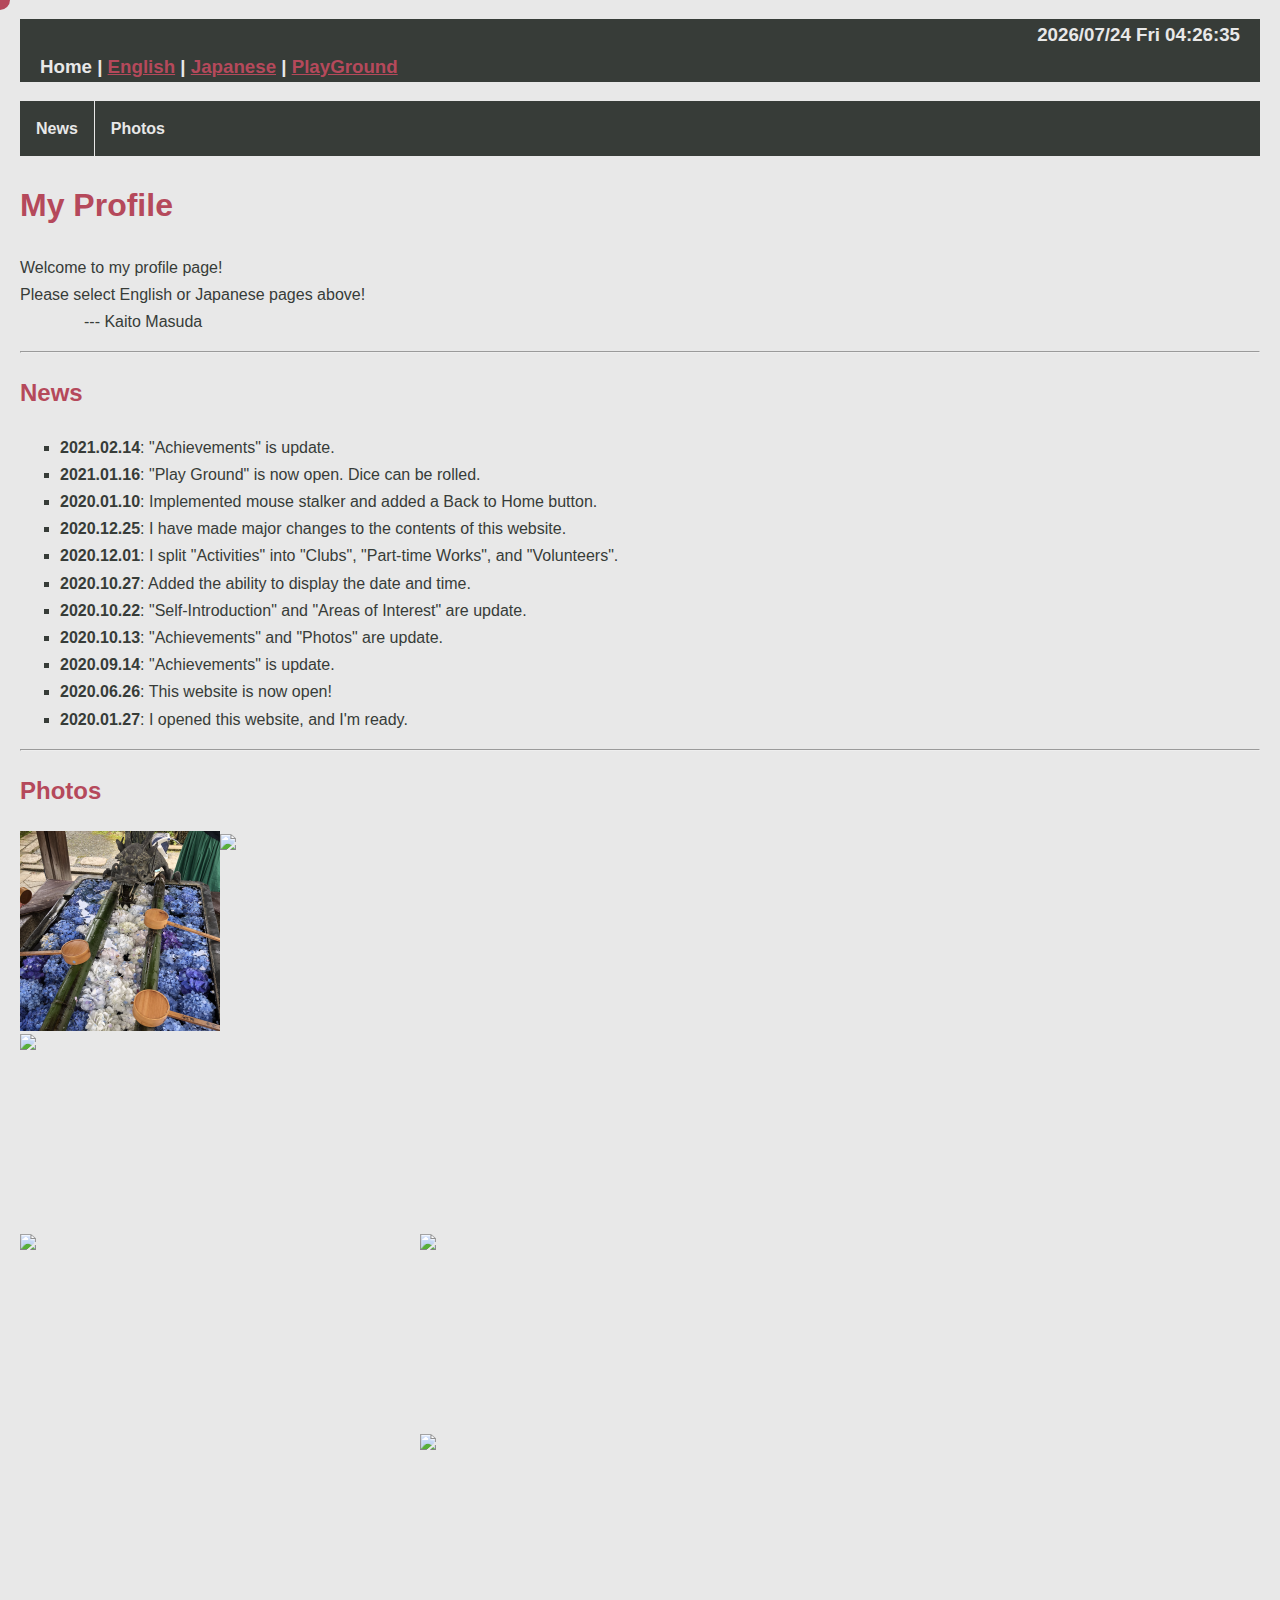
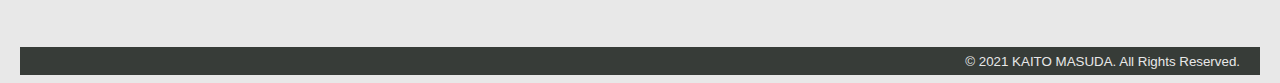
==== index.html @ 7a8cff15 "2021_02_14_update" ====
<!DOCTYPE html>
<html>

<head>
    <meta charset="UTF-8">
    <title>Profile</title>
    <link rel="stylesheet" type="text/css" href="poyo.css">
    <link rel="shortcut icon" href="photo/cake.png">
    <!-- Global site tag (gtag.js) - Google Analytics -->
    <script async src="https://www.googletagmanager.com/gtag/js?id=UA-181035238-1"></script>
    <script>
        window.dataLayer = window.dataLayer || [];

        function gtag() {
            dataLayer.push(arguments);
        }
        gtag('js', new Date());
        gtag('config', 'UA-181035238-1');
    </script>
</head>

<body onLoad="select_png()">
    <h3 class="bar">
        <div align="right"><span id="view_clock"></span></div>
        Home | <a href="./profile_e.html">English</a> | <a href="./profile.html">Japanese</a> | <a
            href="./playground.html">PlayGround</a>
    </h3>
    <script type="text/javascript" src="date.js"></script>
    <ul class="index" id="nav">
        <li class="index"><a href="#News"><b>News</b></a></li>
        <li class="index"><a href="#Photos"><b>Photos</b></a></li>
    </ul>
    <h1>My Profile</h1>
    <p>
        Welcome to my profile page!<br>
        Please select English or Japanese pages above!<br>
        &emsp;&emsp;&emsp;&emsp;--- Kaito Masuda
    </p>
    <hr>
    <div id="News">
        <h2>News</h2>
        <p>
            <ul style="list-style-type: square">
                <li><b>2021.02.14</b>: "Achievements" is update.</li>
                <li><b>2021.01.16</b>: "Play Ground" is now open. Dice can be rolled.</li>
                <li><b>2020.01.10</b>: Implemented mouse stalker and added a Back to Home button.</li>
                <li><b>2020.12.25</b>: I have made major changes to the contents of this website.</li>
                <li><b>2020.12.01</b>: I split "Activities" into "Clubs", "Part-time Works", and "Volunteers".</li>
                <li><b>2020.10.27</b>: Added the ability to display the date and time.</li>
                <li><b>2020.10.22</b>: "Self-Introduction" and "Areas of Interest" are update.</li>
                <li><b>2020.10.13</b>: "Achievements" and "Photos" are update.</li>
                <li><b>2020.09.14</b>: "Achievements" is update.</li>
                <li><b>2020.06.26</b>: This website is now open!</li>
                <li><b>2020.01.27</b>: I opened this website, and I'm ready.</li>
            </ul>
        </p>
    </div>
    <hr>
    <div id="Photos">
        <h2>Photos</h2>
        <p>
            <div id="container">
                <div id="itemA"><img src="random_photo/1.png" height="200" id="area1"></div>
                <div id="itemB"><img src="random_photo/2.png" height="400" id="area2"></div>
                <div id="itemC"><img src="random_photo/3.png" height="400" id="area3"></div>
                <div id="itemD"><img src="random_photo/4.png" height="200" id="area4"></div>
                <div id="itemE"><img src="random_photo/5.png" height="200" id="area5"></div>
                <div id="itemF"><img src="random_photo/6.png" height="200" id="area6"></div>
            </div>
            <script type="text/javascript" src="photo.js"></script>
        </p>
    </div>
    <div id="copyright" class="test">
        <small>&copy; 2021 KAITO MASUDA. All Rights Reserved.</small>
    </div>
    <div id="stalker"></div>
    <script type="text/javascript" src="cursor.js"></script>
</body>

</html>
---- poyo.css ----
body {
    color: #373C38;
    line-height: 1.7;
    background-color: #E8E8E8;
    margin-left: 20px;
    margin-right: 20px;
    font-family: "arial";
}

h1 {
    color: #B5495B;
}

h2 {
    color: #B5495B;
}

h3 {
    color: #B5495B;
}

h3.bar {
    color: #E8E8E8;
    line-height: 1.7;
    background-color: #373C38;
    padding-left: 20px;
    padding-right: 20px;
}

div.test {
    color: #E8E8E8;
    line-height: 1.7;
    background-color: #373C38;
    padding-left: 20px;
    padding-right: 20px;
    text-align: right;
}

a {
    color: #B5495B;
}

img.test {
    margin: 0px 20px;
}

#container {
    display: grid;
    grid-template-rows: 200px 200px 200px 200px;
    grid-template-columns: 200px 200px 200px;
    grid-auto-flow: dense;
}

#itemB {
    grid-row: span 2;
    grid-column: span 2;
}

#itemC {
    grid-row: span 2;
    grid-column: span 2;
}


ul.index {
    list-style-type: none;
    margin: 0;
    padding: 0;
    overflow: hidden;
    background-color: #373C38;
}

li.index {
    float: left;
    border-right: 1.5px solid #E8E8E8;
}

li.index:last-child {
    border-right: none;
}

li.index a {
    display: block;
    color: #E8E8E8;
    text-align: center;
    padding: 14px 16px;
    text-decoration: none;
}

li.index a:hover {
    background-color: #B5495B;
}

#stalker {
    pointer-events: none;
    position: fixed;
    top: -10px;
    left: -10px;
    width: 20px;
    height: 20px;
    background: #B5495B;
    border-radius: 50%;
    transform: translate(0, 0);
    transition: transform 0.2s, top, 0.5s, left 0.5s, width 0.5s, height 0.5s, background-color 0.5s;
    transition-timing-function: ease-out;
    z-index: 999;
}

#stalker.hov_ {
    top: -35px;
    left: -35px;
    width: 70px;
    height: 70px;
    transition: 0.5s;
    background: #B5495B;
    opacity: 0.5;
}
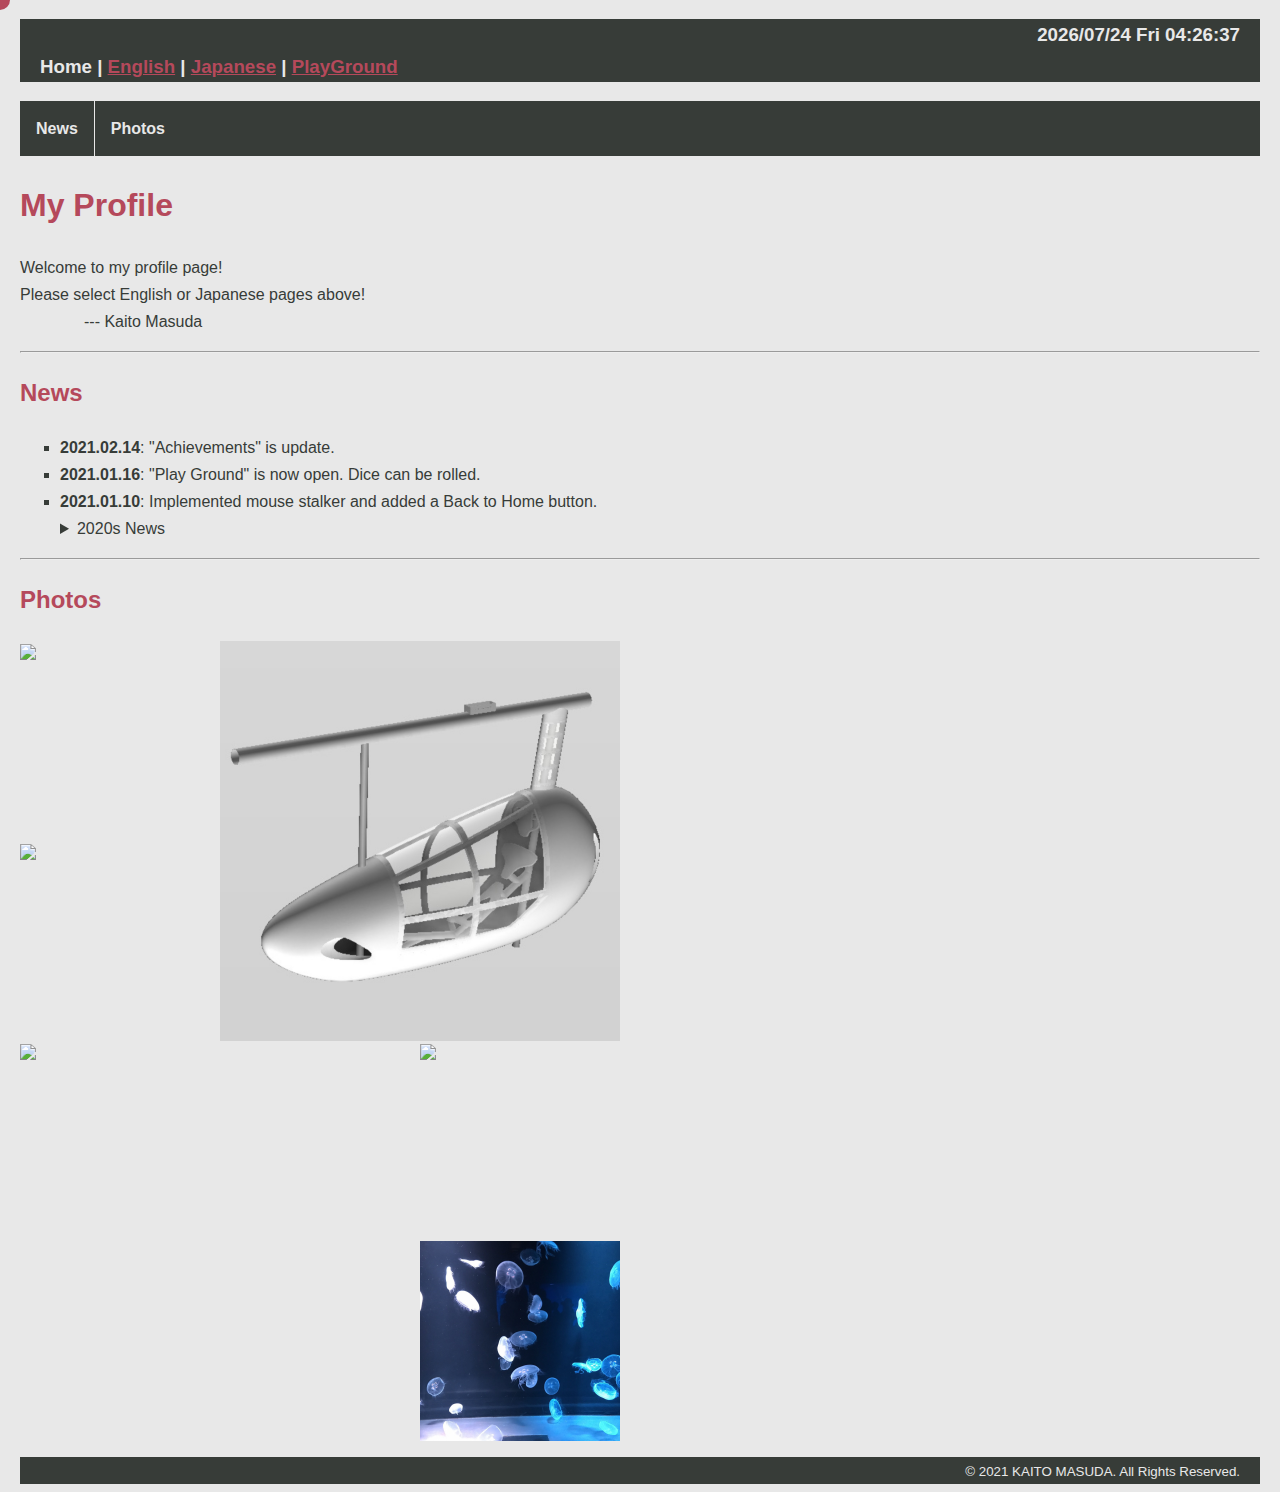
==== commit f5599e93: "2021_02_14_update_3" ====
--- a/index.html
+++ b/index.html
@@ -43,15 +43,18 @@
             <ul style="list-style-type: square">
                 <li><b>2021.02.14</b>: "Achievements" is update.</li>
                 <li><b>2021.01.16</b>: "Play Ground" is now open. Dice can be rolled.</li>
-                <li><b>2020.01.10</b>: Implemented mouse stalker and added a Back to Home button.</li>
-                <li><b>2020.12.25</b>: I have made major changes to the contents of this website.</li>
-                <li><b>2020.12.01</b>: I split "Activities" into "Clubs", "Part-time Works", and "Volunteers".</li>
-                <li><b>2020.10.27</b>: Added the ability to display the date and time.</li>
-                <li><b>2020.10.22</b>: "Self-Introduction" and "Areas of Interest" are update.</li>
-                <li><b>2020.10.13</b>: "Achievements" and "Photos" are update.</li>
-                <li><b>2020.09.14</b>: "Achievements" is update.</li>
-                <li><b>2020.06.26</b>: This website is now open!</li>
-                <li><b>2020.01.27</b>: I opened this website, and I'm ready.</li>
+                <li><b>2021.01.10</b>: Implemented mouse stalker and added a Back to Home button.</li>
+                <details>
+                    <summary>2020s News</summary>
+                    <li><b>2020.12.25</b>: I have made major changes to the contents of this website.</li>
+                    <li><b>2020.12.01</b>: I split "Activities" into "Clubs", "Part-time Works", and "Volunteers".</li>
+                    <li><b>2020.10.27</b>: Added the ability to display the date and time.</li>
+                    <li><b>2020.10.22</b>: "Self-Introduction" and "Areas of Interest" are update.</li>
+                    <li><b>2020.10.13</b>: "Achievements" and "Photos" are update.</li>
+                    <li><b>2020.09.14</b>: "Achievements" is update.</li>
+                    <li><b>2020.06.26</b>: This website is now open!</li>
+                    <li><b>2020.01.27</b>: I opened this website, and I'm ready.</li>
+                </details>
             </ul>
         </p>
     </div>
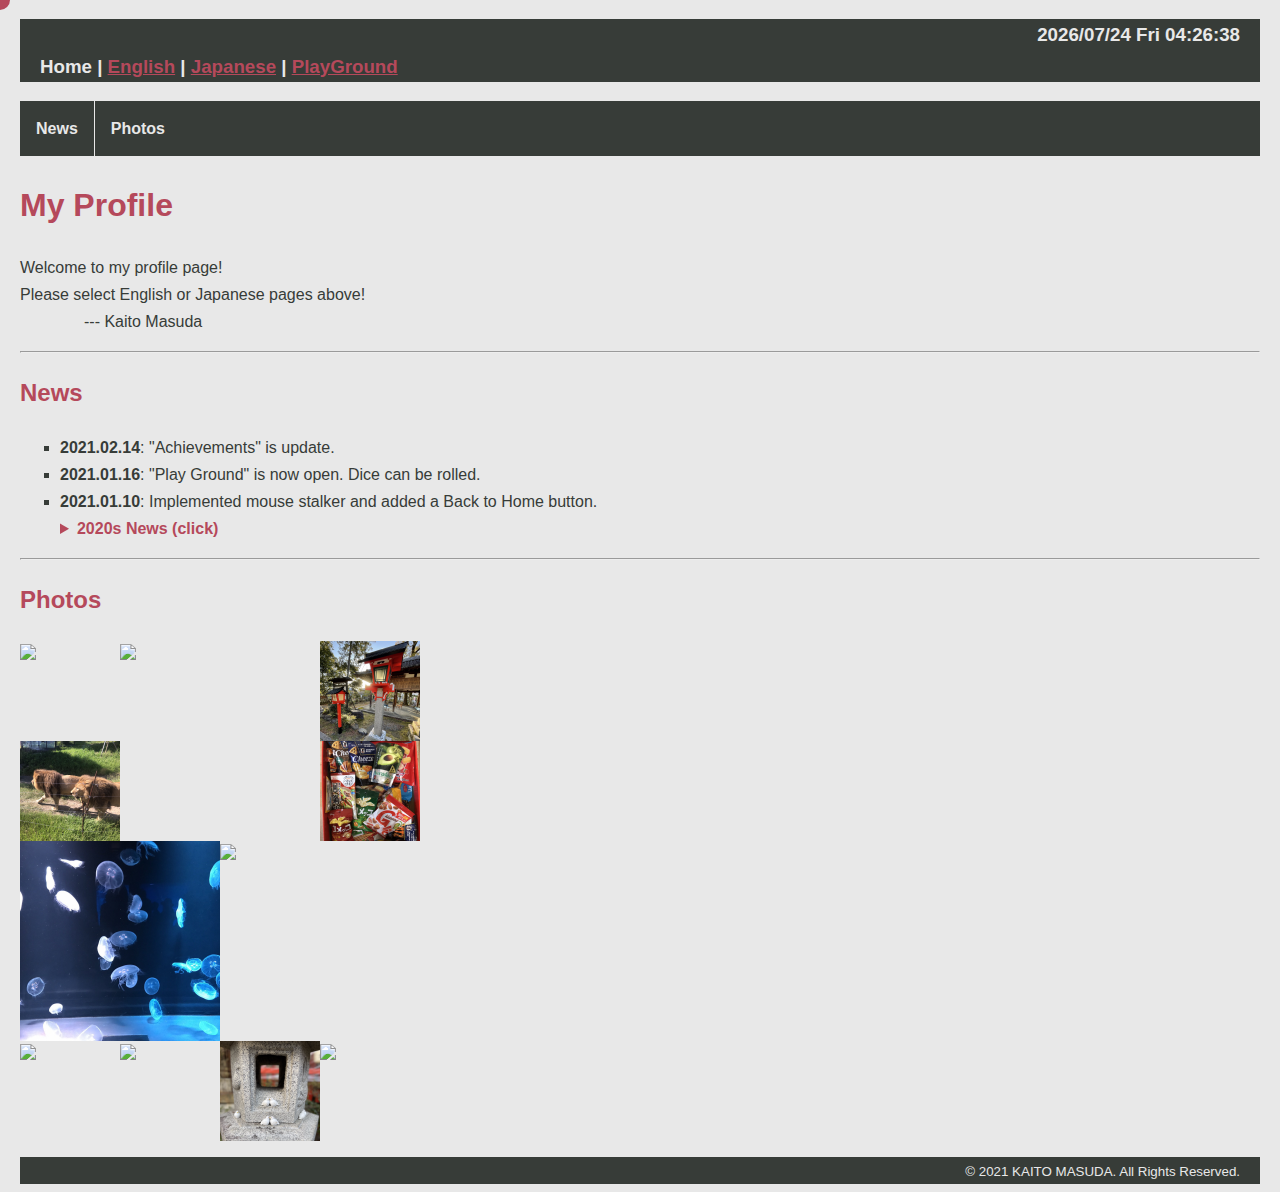
==== commit 33cb45d1: "2021_02_15_update" ====
--- a/index.html
+++ b/index.html
@@ -45,7 +45,7 @@
                 <li><b>2021.01.16</b>: "Play Ground" is now open. Dice can be rolled.</li>
                 <li><b>2021.01.10</b>: Implemented mouse stalker and added a Back to Home button.</li>
                 <details>
-                    <summary>2020s News</summary>
+                    <summary><b>2020s News (click)</b></summary>
                     <li><b>2020.12.25</b>: I have made major changes to the contents of this website.</li>
                     <li><b>2020.12.01</b>: I split "Activities" into "Clubs", "Part-time Works", and "Volunteers".</li>
                     <li><b>2020.10.27</b>: Added the ability to display the date and time.</li>
@@ -63,12 +63,17 @@
         <h2>Photos</h2>
         <p>
             <div id="container">
-                <div id="itemA"><img src="random_photo/1.png" height="200" id="area1"></div>
-                <div id="itemB"><img src="random_photo/2.png" height="400" id="area2"></div>
-                <div id="itemC"><img src="random_photo/3.png" height="400" id="area3"></div>
+                <div id="itemA"><img src="random_photo/1.png" height="100" id="area1"></div>
+                <div id="itemB"><img src="random_photo/2.png" height="200" id="area2"></div>
+                <div id="itemC"><img src="random_photo/3.png" height="200" id="area3"></div>
                 <div id="itemD"><img src="random_photo/4.png" height="200" id="area4"></div>
-                <div id="itemE"><img src="random_photo/5.png" height="200" id="area5"></div>
-                <div id="itemF"><img src="random_photo/6.png" height="200" id="area6"></div>
+                <div id="itemE"><img src="random_photo/5.png" height="100" id="area5"></div>
+                <div id="itemF"><img src="random_photo/6.png" height="100" id="area6"></div>
+                <div id="itemG"><img src="random_photo/7.png" height="100" id="area7"></div>
+                <div id="itemH"><img src="random_photo/8.png" height="100" id="area8"></div>
+                <div id="itemI"><img src="random_photo/9.png" height="100" id="area9"></div>
+                <div id="itemJ"><img src="random_photo/10.png" height="100" id="area10"></div>
+                <div id="itemK"><img src="random_photo/11.png" height="100" id="area11"></div>
             </div>
             <script type="text/javascript" src="photo.js"></script>
         </p>
--- a/poyo.css
+++ b/poyo.css
@@ -40,14 +40,18 @@
     color: #B5495B;
 }
 
+summary {
+    color: #B5495B;
+}
+
 img.test {
     margin: 0px 20px;
 }
 
 #container {
     display: grid;
-    grid-template-rows: 200px 200px 200px 200px;
-    grid-template-columns: 200px 200px 200px;
+    grid-template-rows: 100px 100px 100px 100px 100px;
+    grid-template-columns: 100px 100px 100px 100px;
     grid-auto-flow: dense;
 }
 
@@ -57,6 +61,11 @@
 }
 
 #itemC {
+    grid-row: span 2;
+    grid-column: span 2;
+}
+
+#itemD {
     grid-row: span 2;
     grid-column: span 2;
 }
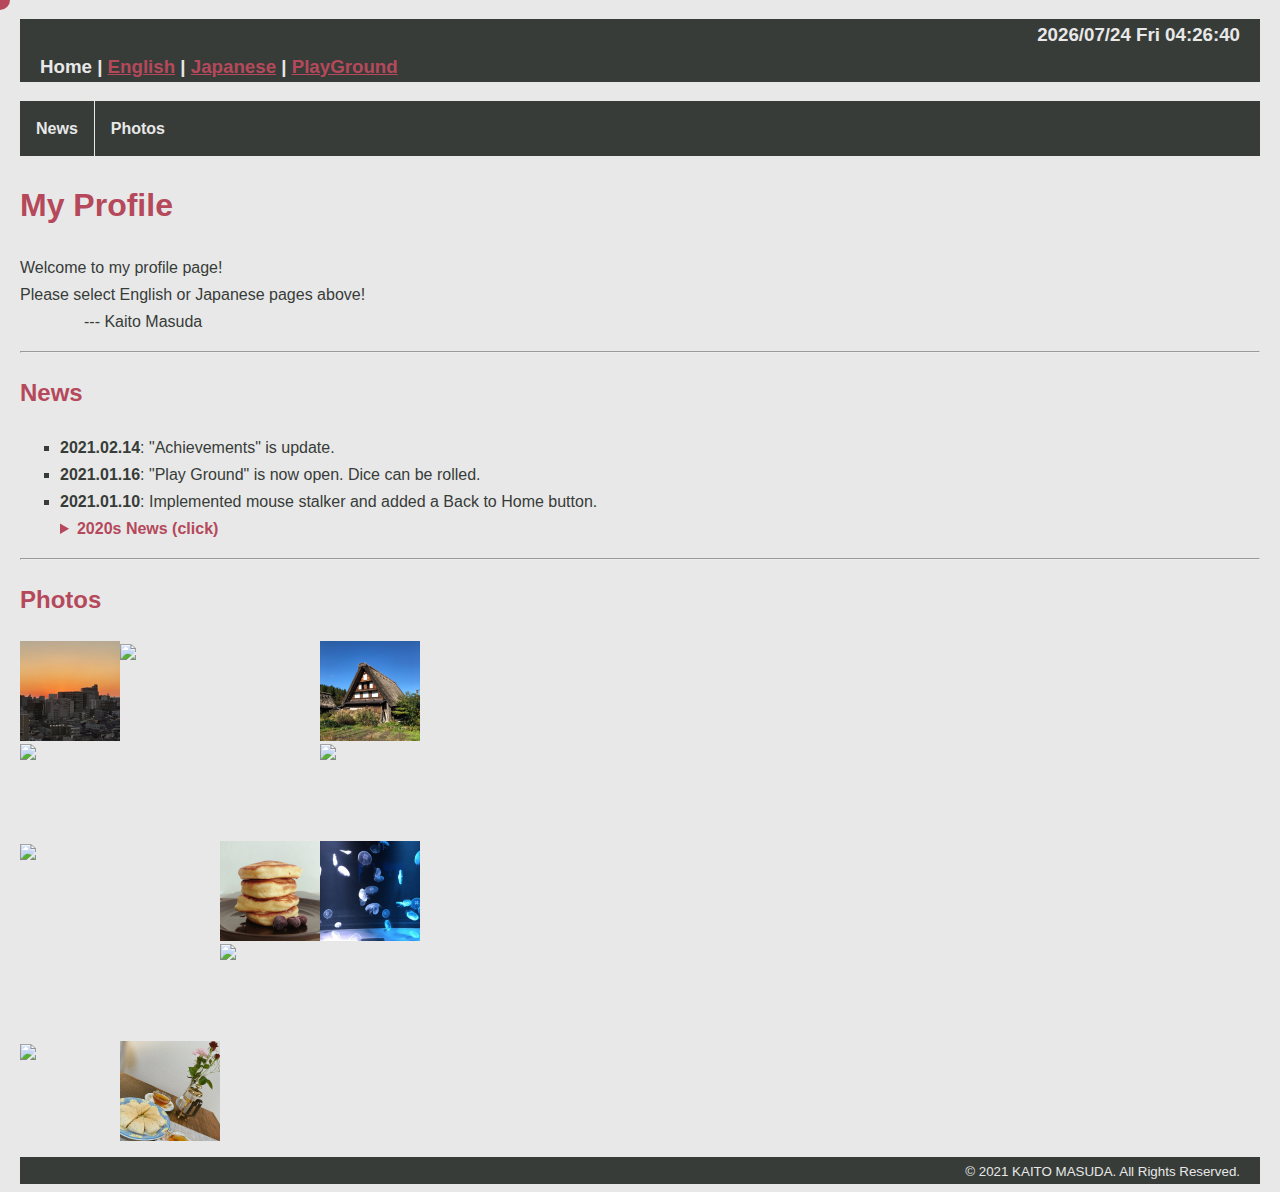
==== commit 821d527b: "2021_02_15_update_2" ====
--- a/index.html
+++ b/index.html
@@ -66,12 +66,12 @@
                 <div id="itemA"><img src="random_photo/1.png" height="100" id="area1"></div>
                 <div id="itemB"><img src="random_photo/2.png" height="200" id="area2"></div>
                 <div id="itemC"><img src="random_photo/3.png" height="200" id="area3"></div>
-                <div id="itemD"><img src="random_photo/4.png" height="200" id="area4"></div>
+                <div id="itemD"><img src="random_photo/4.png" height="100" id="area4"></div>
                 <div id="itemE"><img src="random_photo/5.png" height="100" id="area5"></div>
                 <div id="itemF"><img src="random_photo/6.png" height="100" id="area6"></div>
                 <div id="itemG"><img src="random_photo/7.png" height="100" id="area7"></div>
                 <div id="itemH"><img src="random_photo/8.png" height="100" id="area8"></div>
-                <div id="itemI"><img src="random_photo/9.png" height="100" id="area9"></div>
+                <div id="itemI"><img src="random_photo/9.png" height="200" id="area9"></div>
                 <div id="itemJ"><img src="random_photo/10.png" height="100" id="area10"></div>
                 <div id="itemK"><img src="random_photo/11.png" height="100" id="area11"></div>
             </div>
--- a/poyo.css
+++ b/poyo.css
@@ -65,7 +65,7 @@
     grid-column: span 2;
 }
 
-#itemD {
+#itemI {
     grid-row: span 2;
     grid-column: span 2;
 }
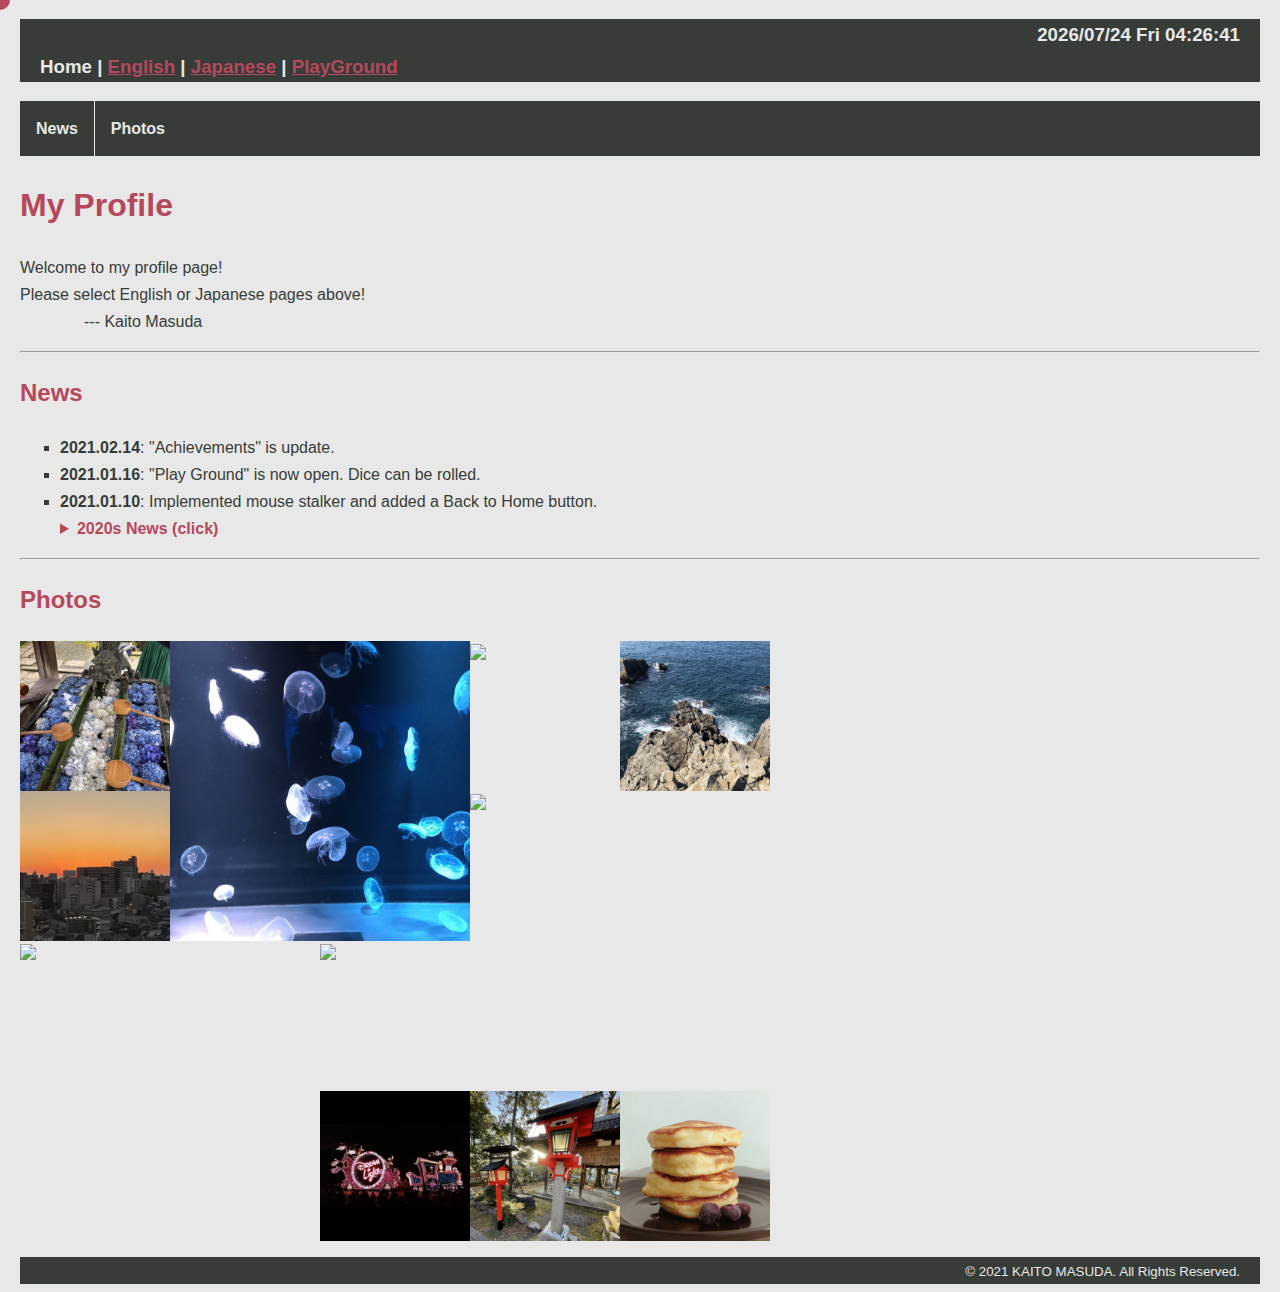
==== commit 02c621e4: "2021_02_15_update_3" ====
--- a/index.html
+++ b/index.html
@@ -63,17 +63,17 @@
         <h2>Photos</h2>
         <p>
             <div id="container">
-                <div id="itemA"><img src="random_photo/1.png" height="100" id="area1"></div>
-                <div id="itemB"><img src="random_photo/2.png" height="200" id="area2"></div>
-                <div id="itemC"><img src="random_photo/3.png" height="200" id="area3"></div>
-                <div id="itemD"><img src="random_photo/4.png" height="100" id="area4"></div>
-                <div id="itemE"><img src="random_photo/5.png" height="100" id="area5"></div>
-                <div id="itemF"><img src="random_photo/6.png" height="100" id="area6"></div>
-                <div id="itemG"><img src="random_photo/7.png" height="100" id="area7"></div>
-                <div id="itemH"><img src="random_photo/8.png" height="100" id="area8"></div>
-                <div id="itemI"><img src="random_photo/9.png" height="200" id="area9"></div>
-                <div id="itemJ"><img src="random_photo/10.png" height="100" id="area10"></div>
-                <div id="itemK"><img src="random_photo/11.png" height="100" id="area11"></div>
+                <div id="itemA"><img src="random_photo/1.png" height="150" id="area1"></div>
+                <div id="itemB"><img src="random_photo/2.png" height="300" id="area2"></div>
+                <div id="itemC"><img src="random_photo/3.png" height="150" id="area3"></div>
+                <div id="itemD"><img src="random_photo/4.png" height="150" id="area4"></div>
+                <div id="itemE"><img src="random_photo/5.png" height="150" id="area5"></div>
+                <div id="itemF"><img src="random_photo/6.png" height="300" id="area6"></div>
+                <div id="itemG"><img src="random_photo/7.png" height="300" id="area7"></div>
+                <div id="itemH"><img src="random_photo/8.png" height="150" id="area8"></div>
+                <div id="itemI"><img src="random_photo/9.png" height="150" id="area9"></div>
+                <div id="itemJ"><img src="random_photo/10.png" height="150" id="area10"></div>
+                <div id="itemK"><img src="random_photo/11.png" height="150" id="area11"></div>
             </div>
             <script type="text/javascript" src="photo.js"></script>
         </p>
--- a/poyo.css
+++ b/poyo.css
@@ -50,8 +50,8 @@
 
 #container {
     display: grid;
-    grid-template-rows: 100px 100px 100px 100px 100px;
-    grid-template-columns: 100px 100px 100px 100px;
+    grid-template-rows: 150px 150px 150px 150px;
+    grid-template-columns: 150px 150px 150px 150px 150px;
     grid-auto-flow: dense;
 }
 
@@ -60,12 +60,12 @@
     grid-column: span 2;
 }
 
-#itemC {
+#itemF {
     grid-row: span 2;
     grid-column: span 2;
 }
 
-#itemI {
+#itemG {
     grid-row: span 2;
     grid-column: span 2;
 }
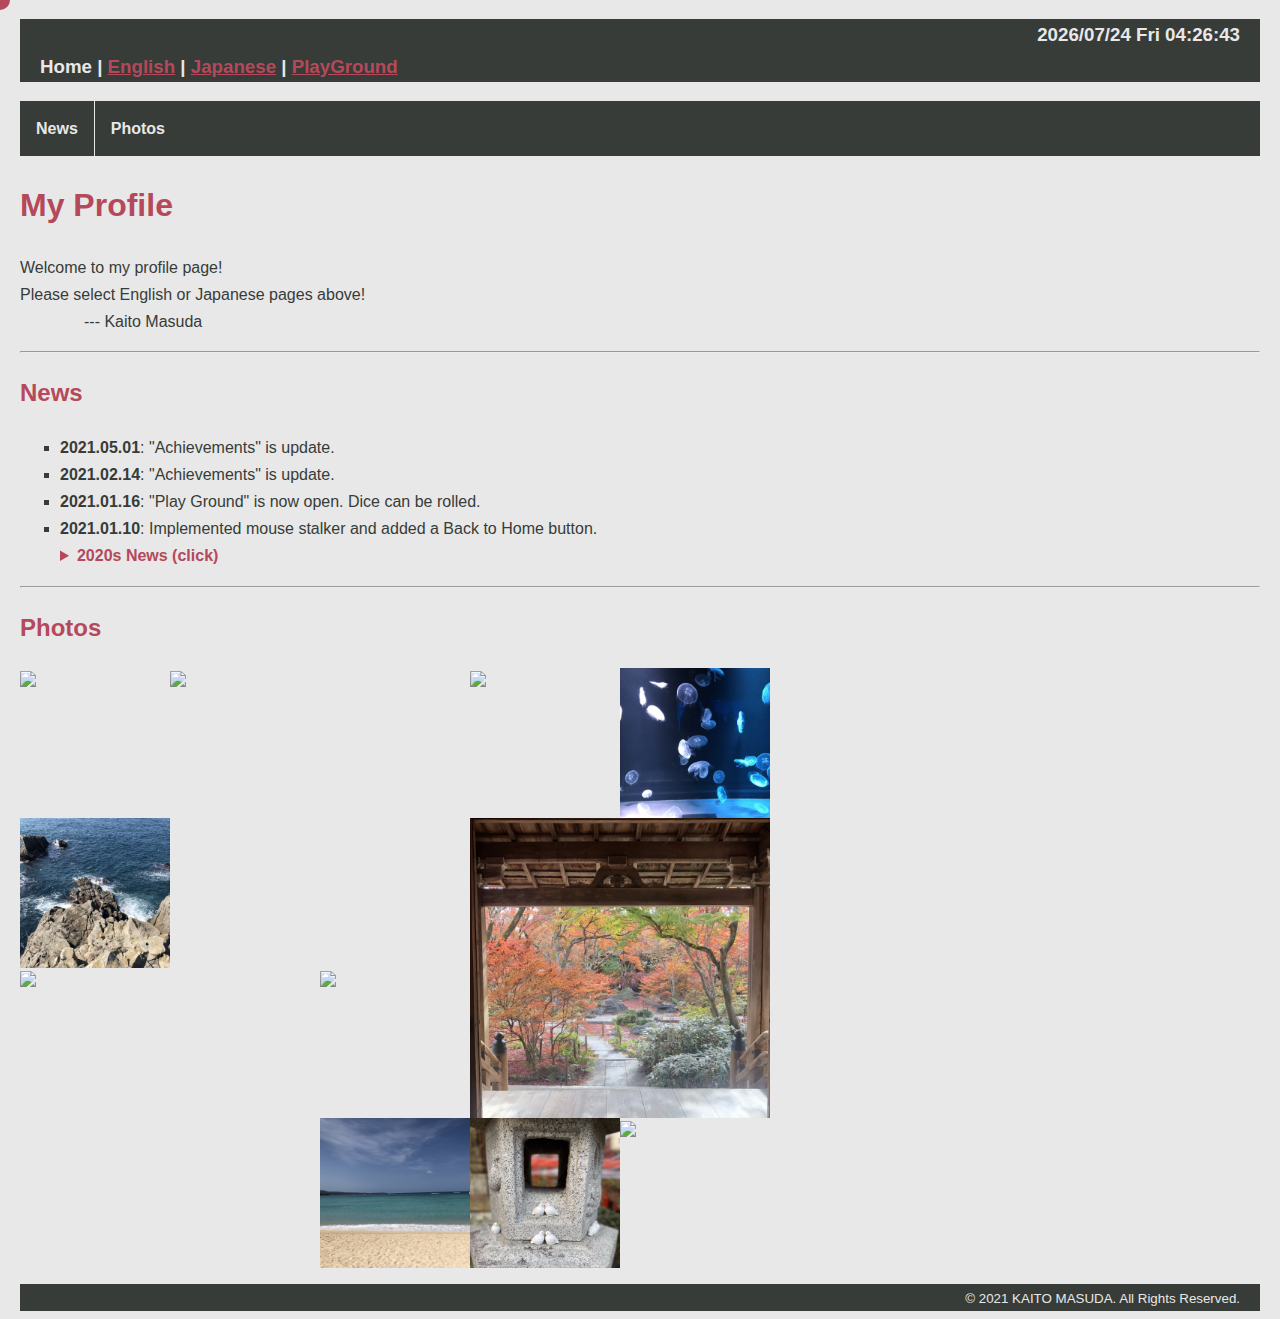
==== commit 090dc29e: "2021_05_01_update" ====
--- a/index.html
+++ b/index.html
@@ -41,6 +41,7 @@
         <h2>News</h2>
         <p>
             <ul style="list-style-type: square">
+                <li><b>2021.05.01</b>: "Achievements" is update.</li>
                 <li><b>2021.02.14</b>: "Achievements" is update.</li>
                 <li><b>2021.01.16</b>: "Play Ground" is now open. Dice can be rolled.</li>
                 <li><b>2021.01.10</b>: Implemented mouse stalker and added a Back to Home button.</li>
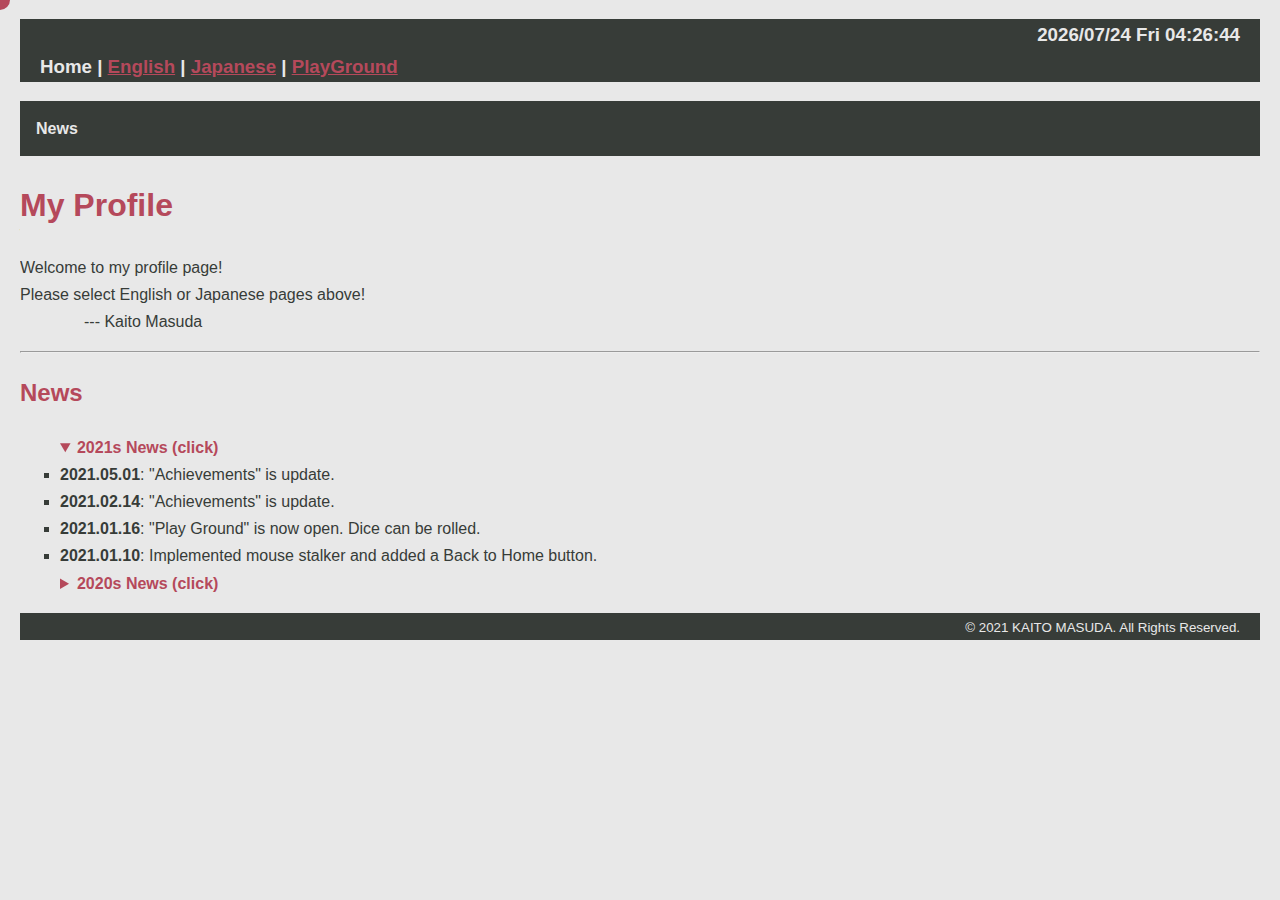
==== commit c18167d8: "SImple_update" ====
--- a/index.html
+++ b/index.html
@@ -28,7 +28,7 @@
     <script type="text/javascript" src="date.js"></script>
     <ul class="index" id="nav">
         <li class="index"><a href="#News"><b>News</b></a></li>
-        <li class="index"><a href="#Photos"><b>Photos</b></a></li>
+        <!--li class="index"><a href="#Photos"><b>Photos</b></a></li-->
     </ul>
     <h1>My Profile</h1>
     <p>
@@ -41,10 +41,13 @@
         <h2>News</h2>
         <p>
             <ul style="list-style-type: square">
-                <li><b>2021.05.01</b>: "Achievements" is update.</li>
-                <li><b>2021.02.14</b>: "Achievements" is update.</li>
-                <li><b>2021.01.16</b>: "Play Ground" is now open. Dice can be rolled.</li>
-                <li><b>2021.01.10</b>: Implemented mouse stalker and added a Back to Home button.</li>
+                <details open>
+                    <summary><b>2021s News (click)</b></summary>
+                    <li><b>2021.05.01</b>: "Achievements" is update.</li>
+                    <li><b>2021.02.14</b>: "Achievements" is update.</li>
+                    <li><b>2021.01.16</b>: "Play Ground" is now open. Dice can be rolled.</li>
+                    <li><b>2021.01.10</b>: Implemented mouse stalker and added a Back to Home button.</li>
+                </details>
                 <details>
                     <summary><b>2020s News (click)</b></summary>
                     <li><b>2020.12.25</b>: I have made major changes to the contents of this website.</li>
@@ -59,7 +62,7 @@
             </ul>
         </p>
     </div>
-    <hr>
+    <!--hr>
     <div id="Photos">
         <h2>Photos</h2>
         <p>
@@ -78,7 +81,7 @@
             </div>
             <script type="text/javascript" src="photo.js"></script>
         </p>
-    </div>
+    </div-->
     <div id="copyright" class="test">
         <small>&copy; 2021 KAITO MASUDA. All Rights Reserved.</small>
     </div>
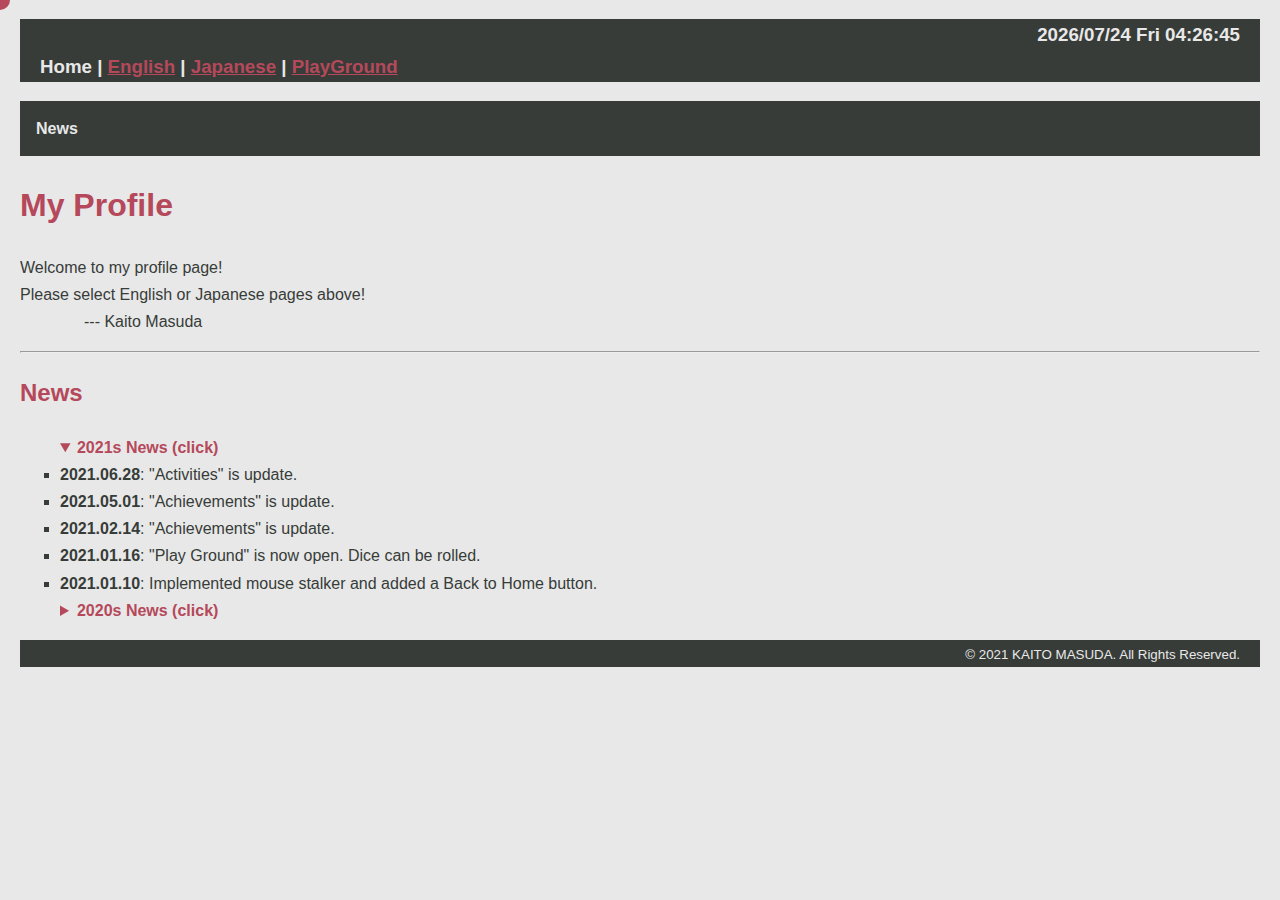
==== commit f9738bae: "20210628_update" ====
--- a/index.html
+++ b/index.html
@@ -43,6 +43,7 @@
             <ul style="list-style-type: square">
                 <details open>
                     <summary><b>2021s News (click)</b></summary>
+                    <li><b>2021.06.28</b>: "Activities" is update.</li>
                     <li><b>2021.05.01</b>: "Achievements" is update.</li>
                     <li><b>2021.02.14</b>: "Achievements" is update.</li>
                     <li><b>2021.01.16</b>: "Play Ground" is now open. Dice can be rolled.</li>
